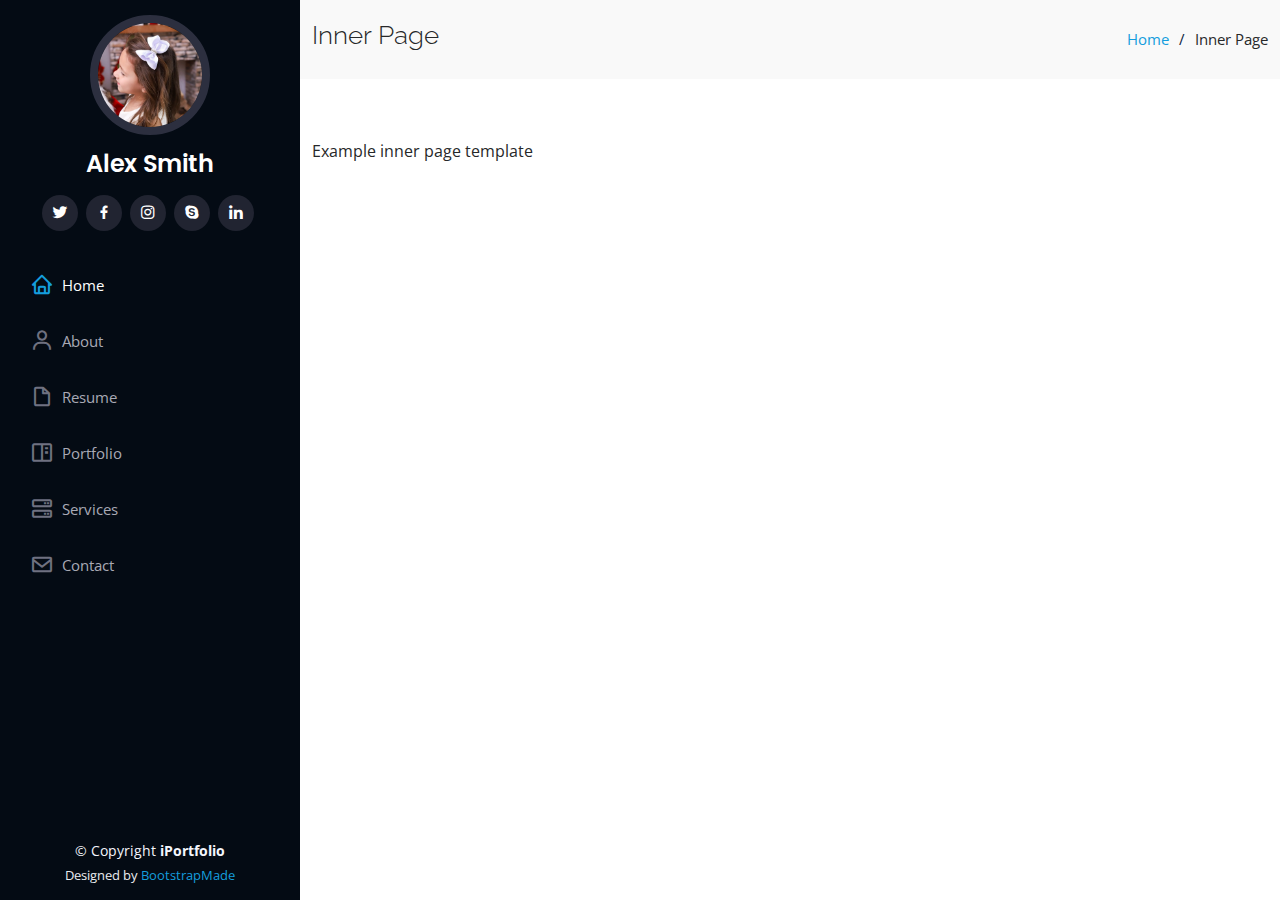
==== inner-page.html @ d064128f "Inicio_Projeto_Laços" ====
<!DOCTYPE html>
<html lang="en">

<head>
  <meta charset="utf-8">
  <meta content="width=device-width, initial-scale=1.0" name="viewport">

  <title>Inner Page - iPortfolio Bootstrap Template</title>
  <meta content="" name="description">
  <meta content="" name="keywords">

  <!-- Favicons -->
  <link href="assets/img/favicon.png" rel="icon">
  <link href="assets/img/apple-touch-icon.png" rel="apple-touch-icon">

  <!-- Google Fonts -->
  <link href="https://fonts.googleapis.com/css?family=Open+Sans:300,300i,400,400i,600,600i,700,700i|Raleway:300,300i,400,400i,500,500i,600,600i,700,700i|Poppins:300,300i,400,400i,500,500i,600,600i,700,700i" rel="stylesheet">

  <!-- Vendor CSS Files -->
  <link href="assets/vendor/aos/aos.css" rel="stylesheet">
  <link href="assets/vendor/bootstrap/css/bootstrap.min.css" rel="stylesheet">
  <link href="assets/vendor/bootstrap-icons/bootstrap-icons.css" rel="stylesheet">
  <link href="assets/vendor/boxicons/css/boxicons.min.css" rel="stylesheet">
  <link href="assets/vendor/glightbox/css/glightbox.min.css" rel="stylesheet">
  <link href="assets/vendor/swiper/swiper-bundle.min.css" rel="stylesheet">

  <!-- Template Main CSS File -->
  <link href="assets/css/style.css" rel="stylesheet">

  <!-- =======================================================
  * Template Name: iPortfolio
  * Updated: Mar 10 2023 with Bootstrap v5.2.3
  * Template URL: https://bootstrapmade.com/iportfolio-bootstrap-portfolio-websites-template/
  * Author: BootstrapMade.com
  * License: https://bootstrapmade.com/license/
  ======================================================== -->
</head>

<body>

  <!-- ======= Mobile nav toggle button ======= -->
  <i class="bi bi-list mobile-nav-toggle d-xl-none"></i>

  <!-- ======= Header ======= -->
  <header id="header">
    <div class="d-flex flex-column">

      <div class="profile">
        <img src="assets/img/perfil.webp" alt="" class="img-fluid rounded-circle">
        <h1 class="text-light"><a href="index.html">Alex Smith</a></h1>
        <div class="social-links mt-3 text-center">
          <a href="#" class="twitter"><i class="bx bxl-twitter"></i></a>
          <a href="#" class="facebook"><i class="bx bxl-facebook"></i></a>
          <a href="#" class="instagram"><i class="bx bxl-instagram"></i></a>
          <a href="#" class="google-plus"><i class="bx bxl-skype"></i></a>
          <a href="#" class="linkedin"><i class="bx bxl-linkedin"></i></a>
        </div>
      </div>

      <nav id="navbar" class="nav-menu navbar">
        <ul>
          <li><a href="#hero" class="nav-link scrollto active"><i class="bx bx-home"></i> <span>Home</span></a></li>
          <li><a href="#about" class="nav-link scrollto"><i class="bx bx-user"></i> <span>About</span></a></li>
          <li><a href="#resume" class="nav-link scrollto"><i class="bx bx-file-blank"></i> <span>Resume</span></a></li>
          <li><a href="#portfolio" class="nav-link scrollto"><i class="bx bx-book-content"></i> <span>Portfolio</span></a></li>
          <li><a href="#services" class="nav-link scrollto"><i class="bx bx-server"></i> <span>Services</span></a></li>
          <li><a href="#contact" class="nav-link scrollto"><i class="bx bx-envelope"></i> <span>Contact</span></a></li>
        </ul>
      </nav><!-- .nav-menu -->
    </div>
  </header><!-- End Header -->

  <main id="main">

    <!-- ======= Breadcrumbs ======= -->
    <section class="breadcrumbs">
      <div class="container">

        <div class="d-flex justify-content-between align-items-center">
          <h2>Inner Page</h2>
          <ol>
            <li><a href="index.html">Home</a></li>
            <li>Inner Page</li>
          </ol>
        </div>

      </div>
    </section><!-- End Breadcrumbs -->

    <section class="inner-page">
      <div class="container">
        <p>
          Example inner page template
        </p>
      </div>
    </section>

  </main><!-- End #main -->

  <!-- ======= Footer ======= -->
  <footer id="footer">
    <div class="container">
      <div class="copyright">
        &copy; Copyright <strong><span>iPortfolio</span></strong>
      </div>
      <div class="credits">
        <!-- All the links in the footer should remain intact. -->
        <!-- You can delete the links only if you purchased the pro version. -->
        <!-- Licensing information: https://bootstrapmade.com/license/ -->
        <!-- Purchase the pro version with working PHP/AJAX contact form: https://bootstrapmade.com/iportfolio-bootstrap-portfolio-websites-template/ -->
        Designed by <a href="https://bootstrapmade.com/">BootstrapMade</a>
      </div>
    </div>
  </footer><!-- End  Footer -->

  <a href="#" class="back-to-top d-flex align-items-center justify-content-center"><i class="bi bi-arrow-up-short"></i></a>

  <!-- Vendor JS Files -->
  <script src="assets/vendor/purecounter/purecounter_vanilla.js"></script>
  <script src="assets/vendor/aos/aos.js"></script>
  <script src="assets/vendor/bootstrap/js/bootstrap.bundle.min.js"></script>
  <script src="assets/vendor/glightbox/js/glightbox.min.js"></script>
  <script src="assets/vendor/isotope-layout/isotope.pkgd.min.js"></script>
  <script src="assets/vendor/swiper/swiper-bundle.min.js"></script>
  <script src="assets/vendor/typed.js/typed.min.js"></script>
  <script src="assets/vendor/waypoints/noframework.waypoints.js"></script>
  <script src="assets/vendor/php-email-form/validate.js"></script>

  <!-- Template Main JS File -->
  <script src="assets/js/main.js"></script>

</body>

</html>
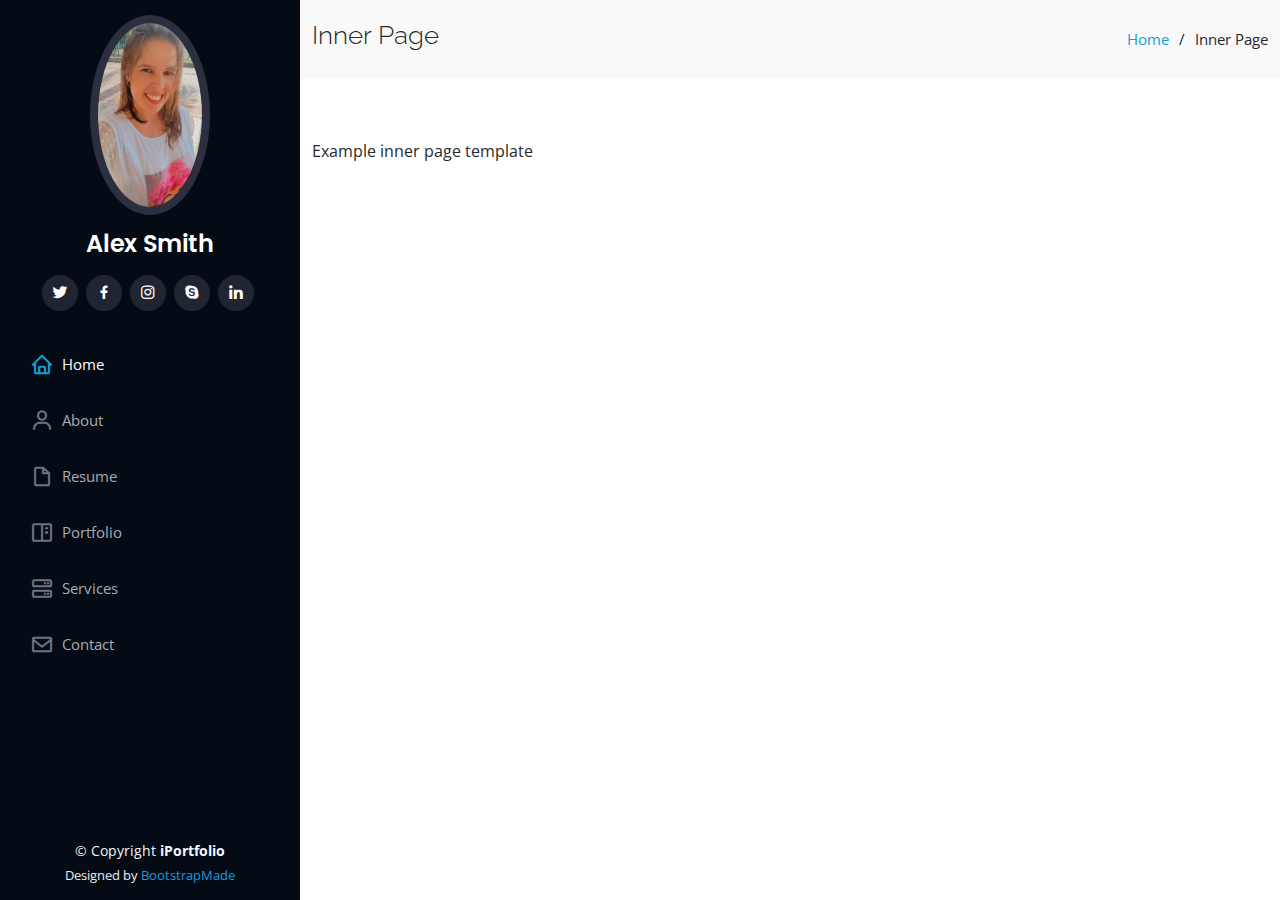
==== commit ff2e4b2a: "Subindo novo projeto" ====
--- a/inner-page.html
+++ b/inner-page.html
@@ -46,7 +46,7 @@
     <div class="d-flex flex-column">
 
       <div class="profile">
-        <img src="assets/img/perfil.webp" alt="" class="img-fluid rounded-circle">
+        <img src="assets/img/Pri Mendes.jpg" alt="" class="img-fluid rounded-circle">
         <h1 class="text-light"><a href="index.html">Alex Smith</a></h1>
         <div class="social-links mt-3 text-center">
           <a href="#" class="twitter"><i class="bx bxl-twitter"></i></a>
--- a/assets/css/style.css
+++ b/assets/css/style.css
@@ -229,8 +229,8 @@
 #hero {
   width: 100%;
   height: 100vh;
-  background: url("../img/fundo-bg.jpg") top center;
-  background-size: cover;
+  background: url("../img/fundo-bg.png") right;
+  background-size: 90%;
 }
 
 #hero:before {
